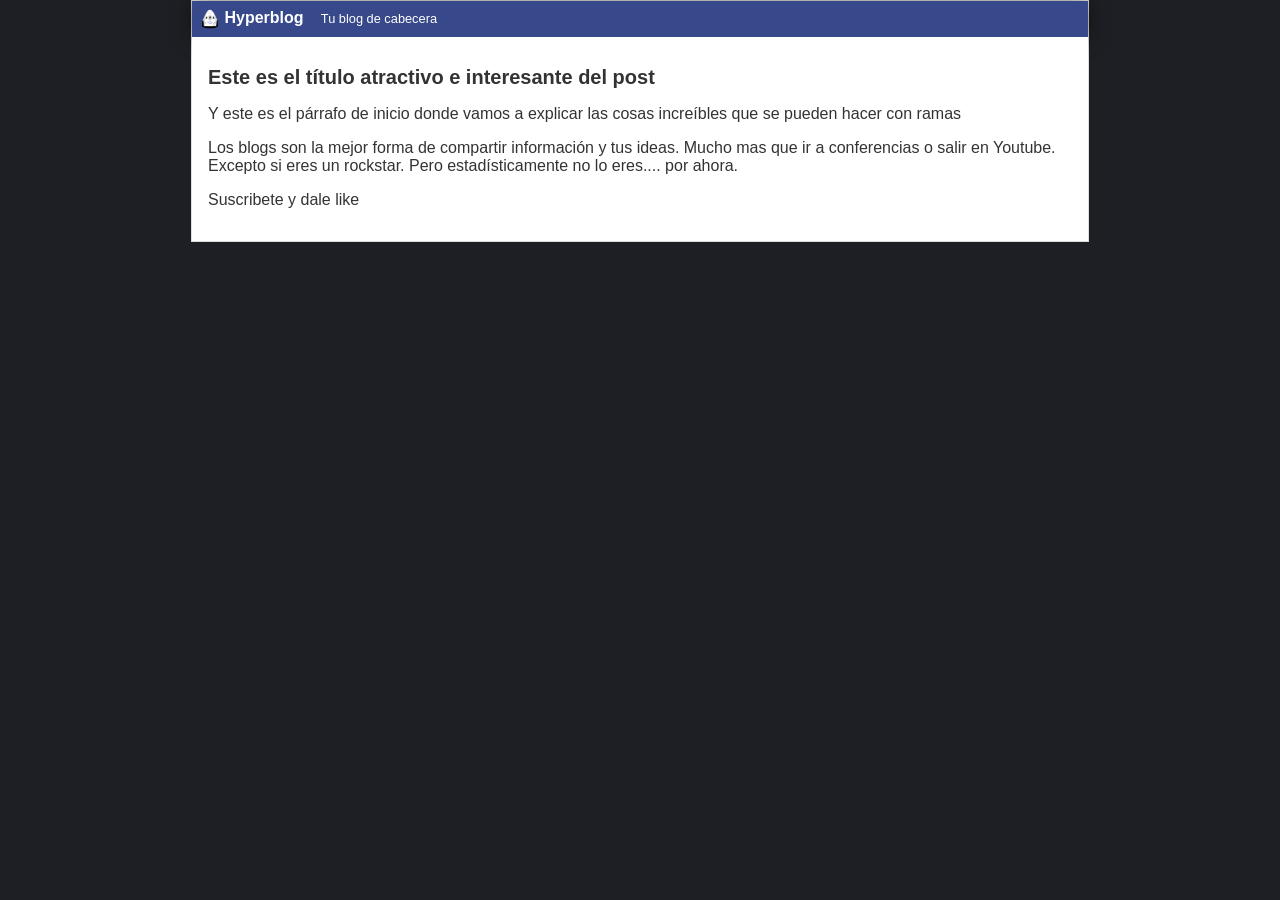
==== blogpost.html @ 6a49b344 "Tildes y typos arreglados en el post" ====
<html>
    <head>
        <title>Bienvenido a Hyperblog 2.0</title>
        <link rel="stylesheet" href="css/estilos.css" />
    </head>
    <body>
        <div id="container">
            <div id="cabecera">
                <img id="logo" src="imagenes/dragon.png" />
                Hyperblog
                <span id="tagline">Tu blog de cabecera</span>
            </div>
            <div id="post">
                <h1>Este es el título atractivo e interesante del post</h1>
                <p>Y este es el párrafo de inicio donde vamos a explicar las cosas increíbles que se pueden hacer con ramas</p>
                <p>Los blogs son la mejor forma de compartir información y tus ideas. Mucho mas que ir a conferencias o salir en Youtube. Excepto si eres un rockstar. Pero estadísticamente no lo eres.... por ahora.</p>
                <p>Suscribete y dale like</p>
            </div>
        </div>
    </body>
</html>
---- css/estilos.css ----
body
{
    background: #1e1f24;
    color: #333;
    text-align: center;
    font-family: Arial;
    font-size: 16px;
    margin: 0;
    padding: 0;
}

#cabecera
{
    background: #37488b;
    box-shadow: 0px 2px 20px 0px rgba(0,0,0,0.5);
    color: white;
    font-weight: bold;
    margin: 0;
    padding: 0.5em;
}

#cabecera #logo
{
    width: 20px;
    vertical-align: middle;
}

#cabecera #tagline
{
    padding: 0 0 0 1em;
    font-weight: normal;
    font-size: 0.8em;
}

#container
{
    width: 70%;
    padding: 0;
    text-align: left;
    border: 1px solid #DDD;
    margin: 0 auto;
}

#container h1
{
    font-size: 20px;
}
#post
{
    background: white;
    padding: 1em;
}
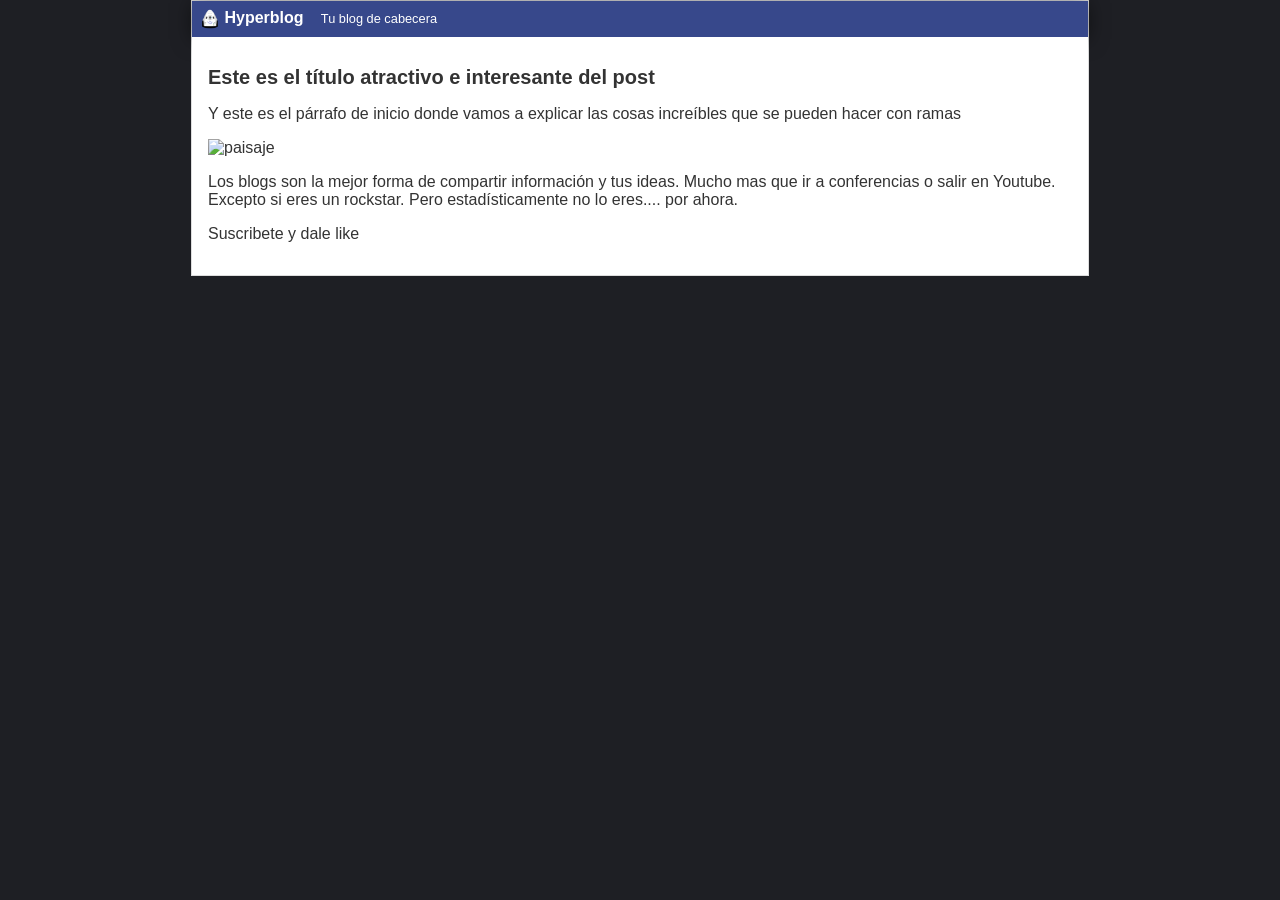
==== commit 15d735d5: "add img to post" ====
--- a/blogpost.html
+++ b/blogpost.html
@@ -13,6 +13,7 @@
             <div id="post">
                 <h1>Este es el título atractivo e interesante del post</h1>
                 <p>Y este es el párrafo de inicio donde vamos a explicar las cosas increíbles que se pueden hacer con ramas</p>
+                <img src="/imagenes/paisaje.jpeg" alt="paisaje">
                 <p>Los blogs son la mejor forma de compartir información y tus ideas. Mucho mas que ir a conferencias o salir en Youtube. Excepto si eres un rockstar. Pero estadísticamente no lo eres.... por ahora.</p>
                 <p>Suscribete y dale like</p>
             </div>
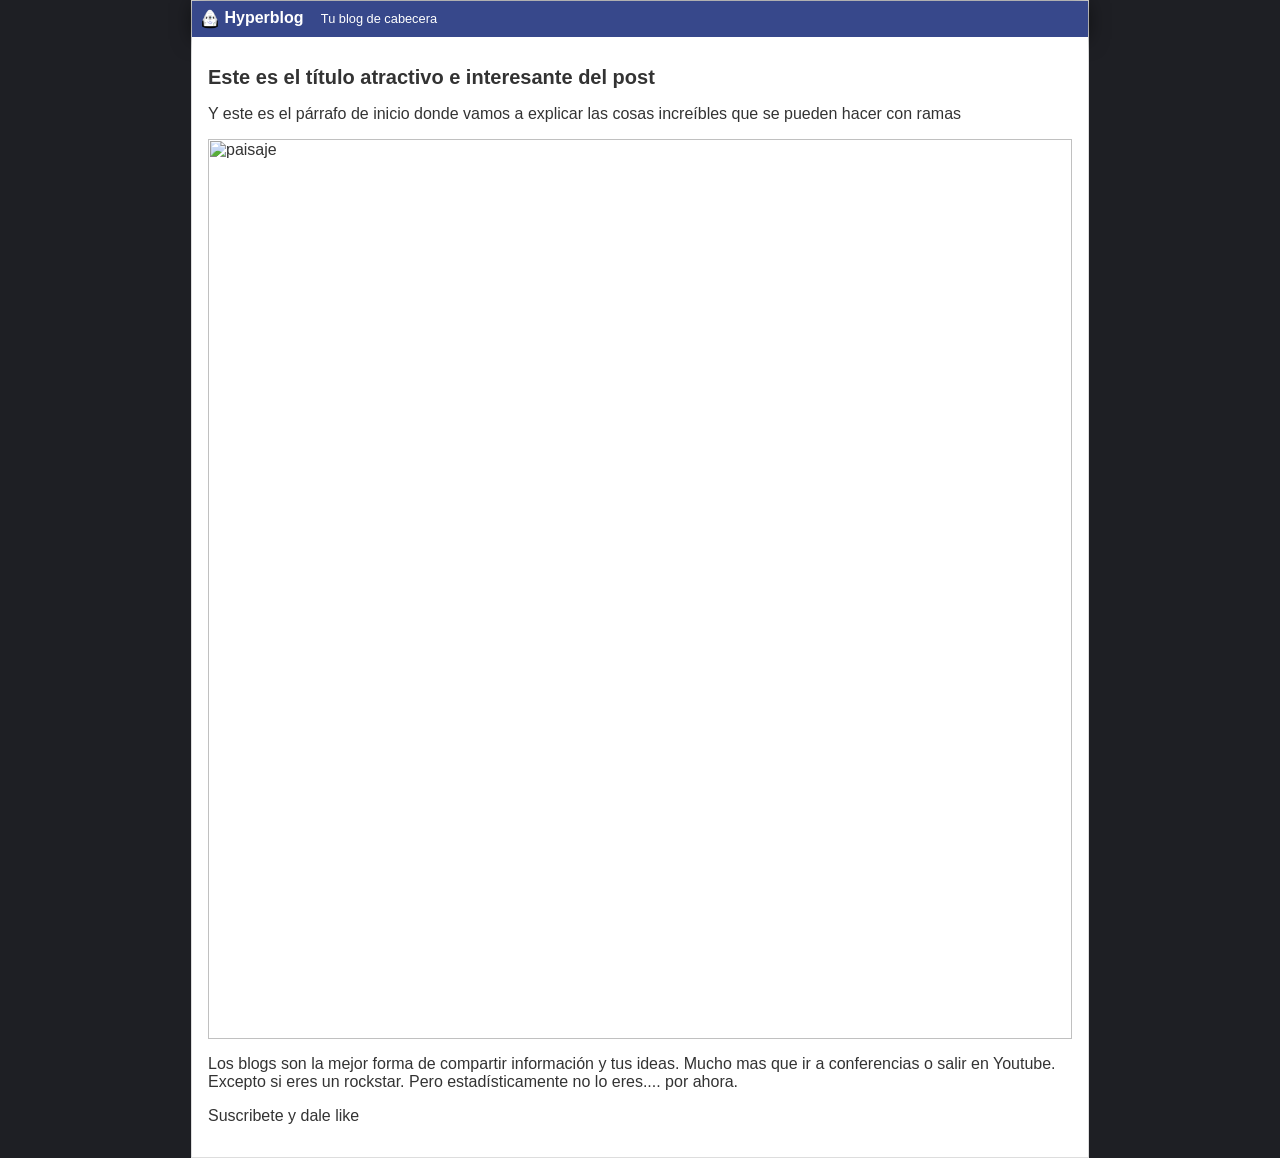
==== commit 38a28953: "fix img size" ====
--- a/blogpost.html
+++ b/blogpost.html
@@ -13,7 +13,7 @@
             <div id="post">
                 <h1>Este es el título atractivo e interesante del post</h1>
                 <p>Y este es el párrafo de inicio donde vamos a explicar las cosas increíbles que se pueden hacer con ramas</p>
-                <img src="/imagenes/paisaje.jpeg" alt="paisaje">
+                <img src="/imagenes/paisaje.jpeg" alt="paisaje" width="100%">
                 <p>Los blogs son la mejor forma de compartir información y tus ideas. Mucho mas que ir a conferencias o salir en Youtube. Excepto si eres un rockstar. Pero estadísticamente no lo eres.... por ahora.</p>
                 <p>Suscribete y dale like</p>
             </div>
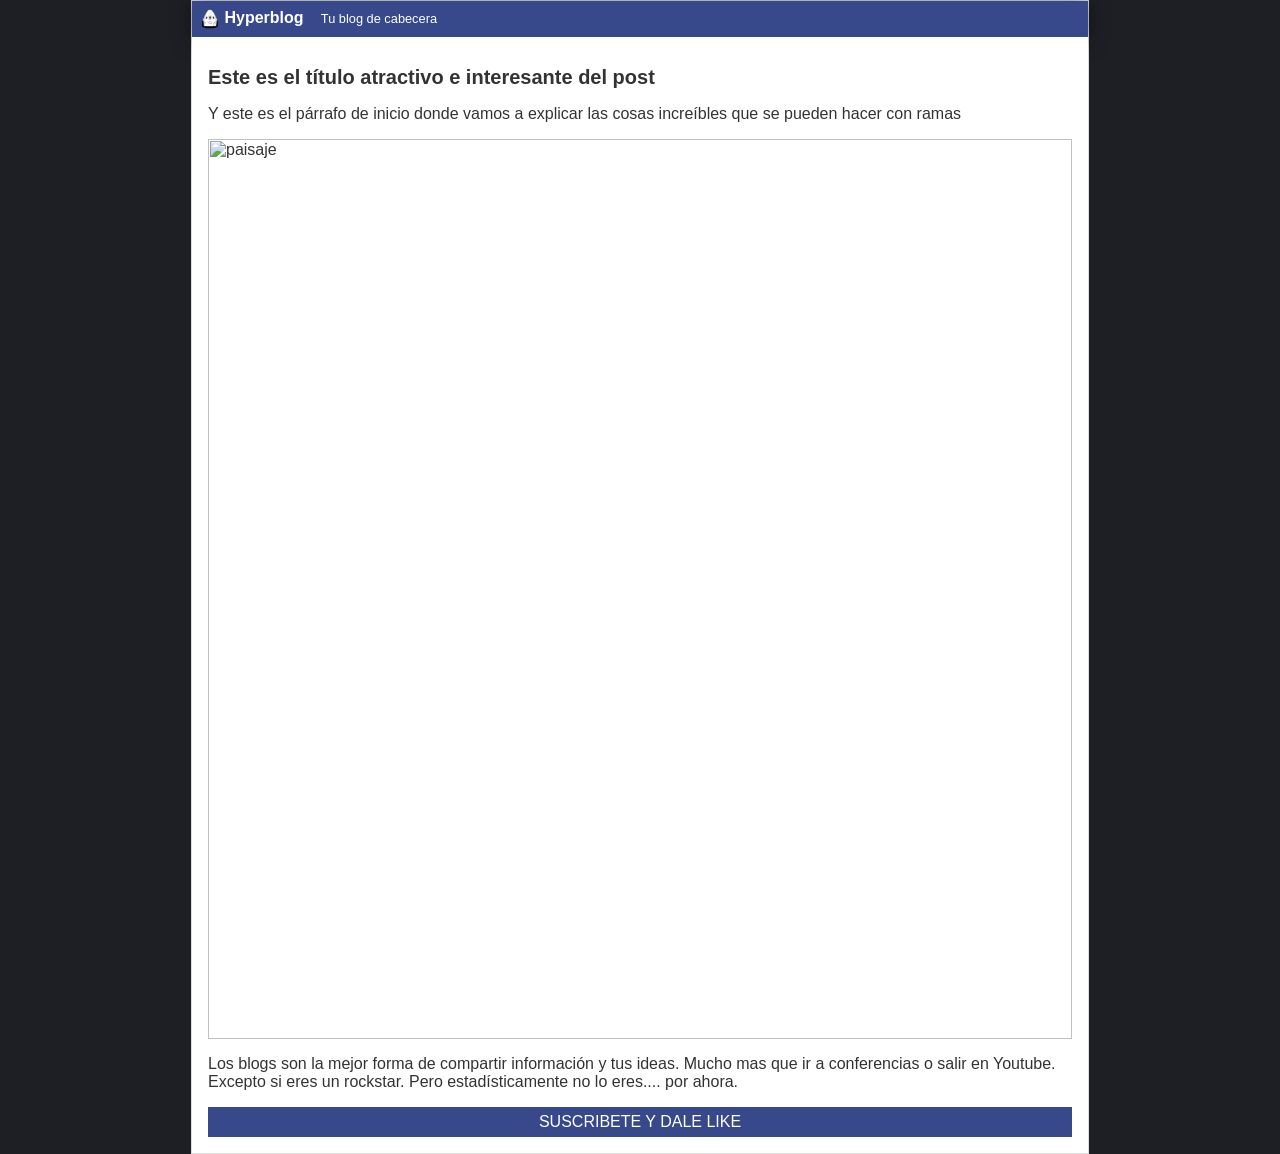
==== commit 68af9d7f: "Modificado estructura parrafo y estilos css a footer" ====
--- a/blogpost.html
+++ b/blogpost.html
@@ -1,22 +1,29 @@
 <html>
-    <head>
-        <title>Bienvenido a Hyperblog 2.0</title>
-        <link rel="stylesheet" href="css/estilos.css" />
-    </head>
-    <body>
-        <div id="container">
-            <div id="cabecera">
-                <img id="logo" src="imagenes/dragon.png" />
-                Hyperblog
-                <span id="tagline">Tu blog de cabecera</span>
-            </div>
-            <div id="post">
-                <h1>Este es el título atractivo e interesante del post</h1>
-                <p>Y este es el párrafo de inicio donde vamos a explicar las cosas increíbles que se pueden hacer con ramas</p>
-                <img src="/imagenes/paisaje.jpeg" alt="paisaje" width="100%">
-                <p>Los blogs son la mejor forma de compartir información y tus ideas. Mucho mas que ir a conferencias o salir en Youtube. Excepto si eres un rockstar. Pero estadísticamente no lo eres.... por ahora.</p>
-                <p>Suscribete y dale like</p>
-            </div>
-        </div>
-    </body>
+  <head>
+    <title>Bienvenido a Hyperblog 2.0</title>
+    <link rel="stylesheet" href="css/estilos.css" />
+  </head>
+  <body>
+    <div id="container">
+      <div id="cabecera">
+        <img id="logo" src="imagenes/dragon.png" />
+        Hyperblog
+        <span id="tagline">Tu blog de cabecera</span>
+      </div>
+      <div id="post">
+        <h1>Este es el título atractivo e interesante del post</h1>
+        <p>
+          Y este es el párrafo de inicio donde vamos a explicar las cosas
+          increíbles que se pueden hacer con ramas
+        </p>
+        <img src="/imagenes/paisaje.jpeg" alt="paisaje" width="100%" />
+        <p>
+          Los blogs son la mejor forma de compartir información y tus ideas.
+          Mucho mas que ir a conferencias o salir en Youtube. Excepto si eres un
+          rockstar. Pero estadísticamente no lo eres.... por ahora.
+        </p>
+        <div class="footer">Suscribete y dale like</div>
+      </div>
+    </div>
+  </body>
 </html>
--- a/css/estilos.css
+++ b/css/estilos.css
@@ -1,52 +1,56 @@
-body
-{
-    background: #1e1f24;
-    color: #333;
-    text-align: center;
-    font-family: Arial;
-    font-size: 16px;
-    margin: 0;
-    padding: 0;
+body {
+  background: #1e1f24;
+  color: #333;
+  text-align: center;
+  font-family: Arial;
+  font-size: 16px;
+  margin: 0;
+  padding: 0;
 }
 
-#cabecera
-{
-    background: #37488b;
-    box-shadow: 0px 2px 20px 0px rgba(0,0,0,0.5);
-    color: white;
-    font-weight: bold;
-    margin: 0;
-    padding: 0.5em;
+#cabecera {
+  background: #37488b;
+  box-shadow: 0px 2px 20px 0px rgba(0, 0, 0, 0.5);
+  color: white;
+  font-weight: bold;
+  margin: 0;
+  padding: 0.5em;
 }
 
-#cabecera #logo
-{
-    width: 20px;
-    vertical-align: middle;
+#cabecera #logo {
+  width: 20px;
+  vertical-align: middle;
 }
 
-#cabecera #tagline
-{
-    padding: 0 0 0 1em;
-    font-weight: normal;
-    font-size: 0.8em;
+#cabecera #tagline {
+  padding: 0 0 0 1em;
+  font-weight: normal;
+  font-size: 0.8em;
 }
 
-#container
-{
-    width: 70%;
-    padding: 0;
-    text-align: left;
-    border: 1px solid #DDD;
-    margin: 0 auto;
+#container {
+  width: 70%;
+  padding: 0;
+  text-align: left;
+  border: 1px solid #ddd;
+  margin: 0 auto;
 }
 
-#container h1
-{
-    font-size: 20px;
+#container h1 {
+  font-size: 20px;
 }
-#post
-{
-    background: white;
-    padding: 1em;
-}+#post {
+  background: white;
+  padding: 1em;
+}
+
+.footer {
+  width: 100%;
+  height: 30px;
+  background: #37488b;
+  display: flex;
+  justify-content: center;
+  align-items: center;
+  color: white;
+  text-transform: uppercase;
+}
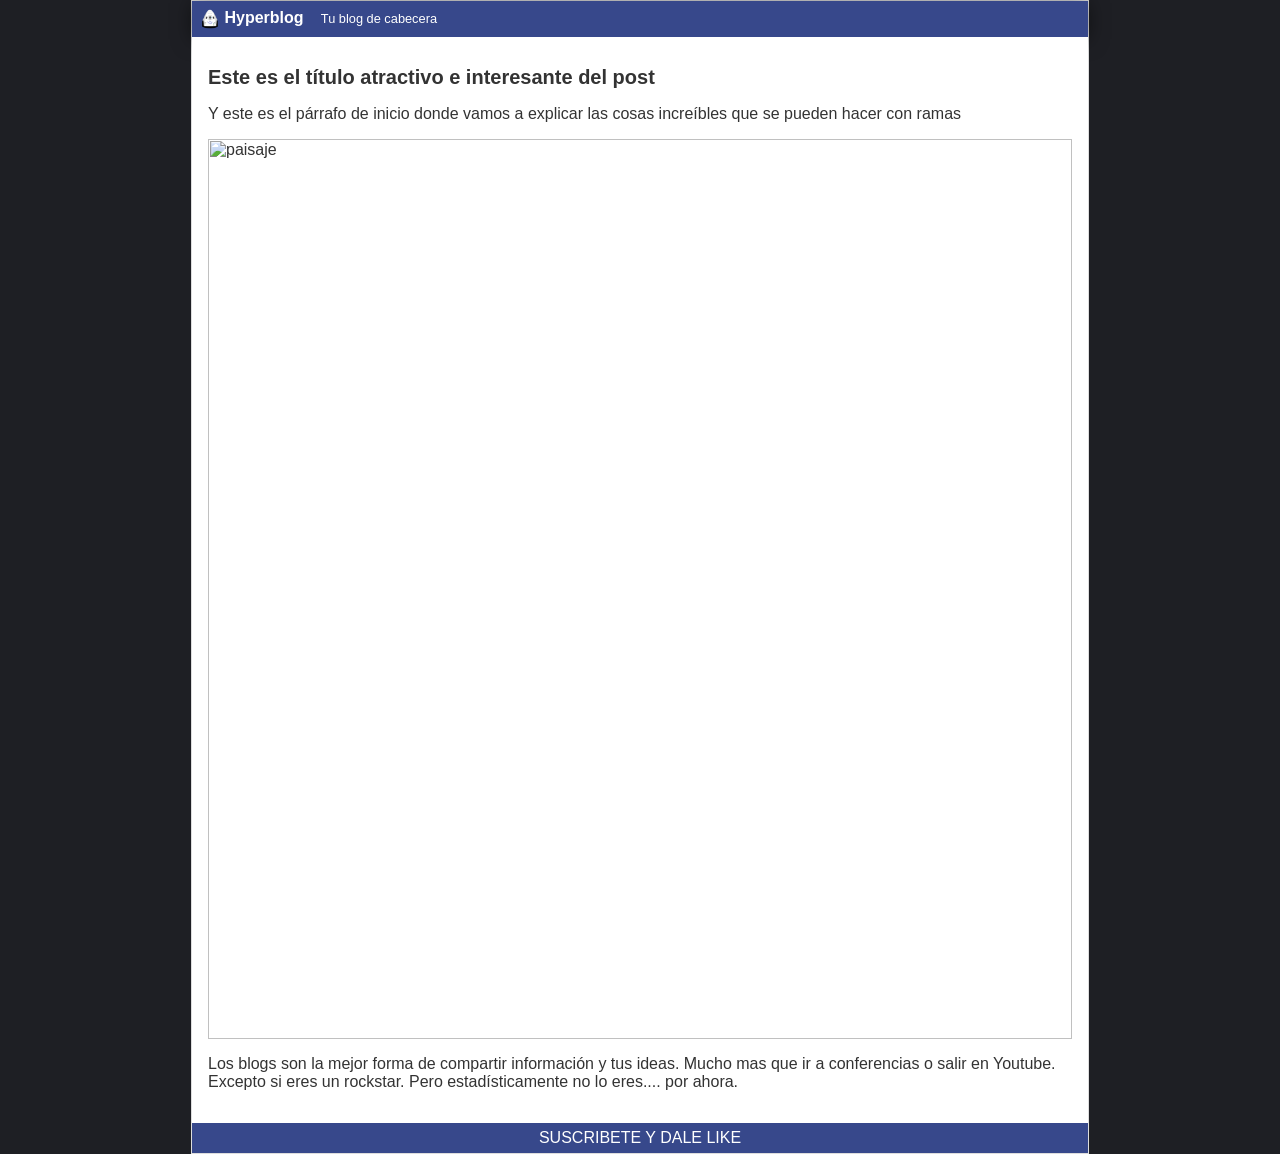
==== commit 0cd0ab66: "Movido footer dentro de contenedor, fuera de post" ====
--- a/blogpost.html
+++ b/blogpost.html
@@ -22,8 +22,8 @@
           Mucho mas que ir a conferencias o salir en Youtube. Excepto si eres un
           rockstar. Pero estadísticamente no lo eres.... por ahora.
         </p>
-        <div class="footer">Suscribete y dale like</div>
       </div>
+      <div class="footer">Suscribete y dale like</div>
     </div>
   </body>
 </html>
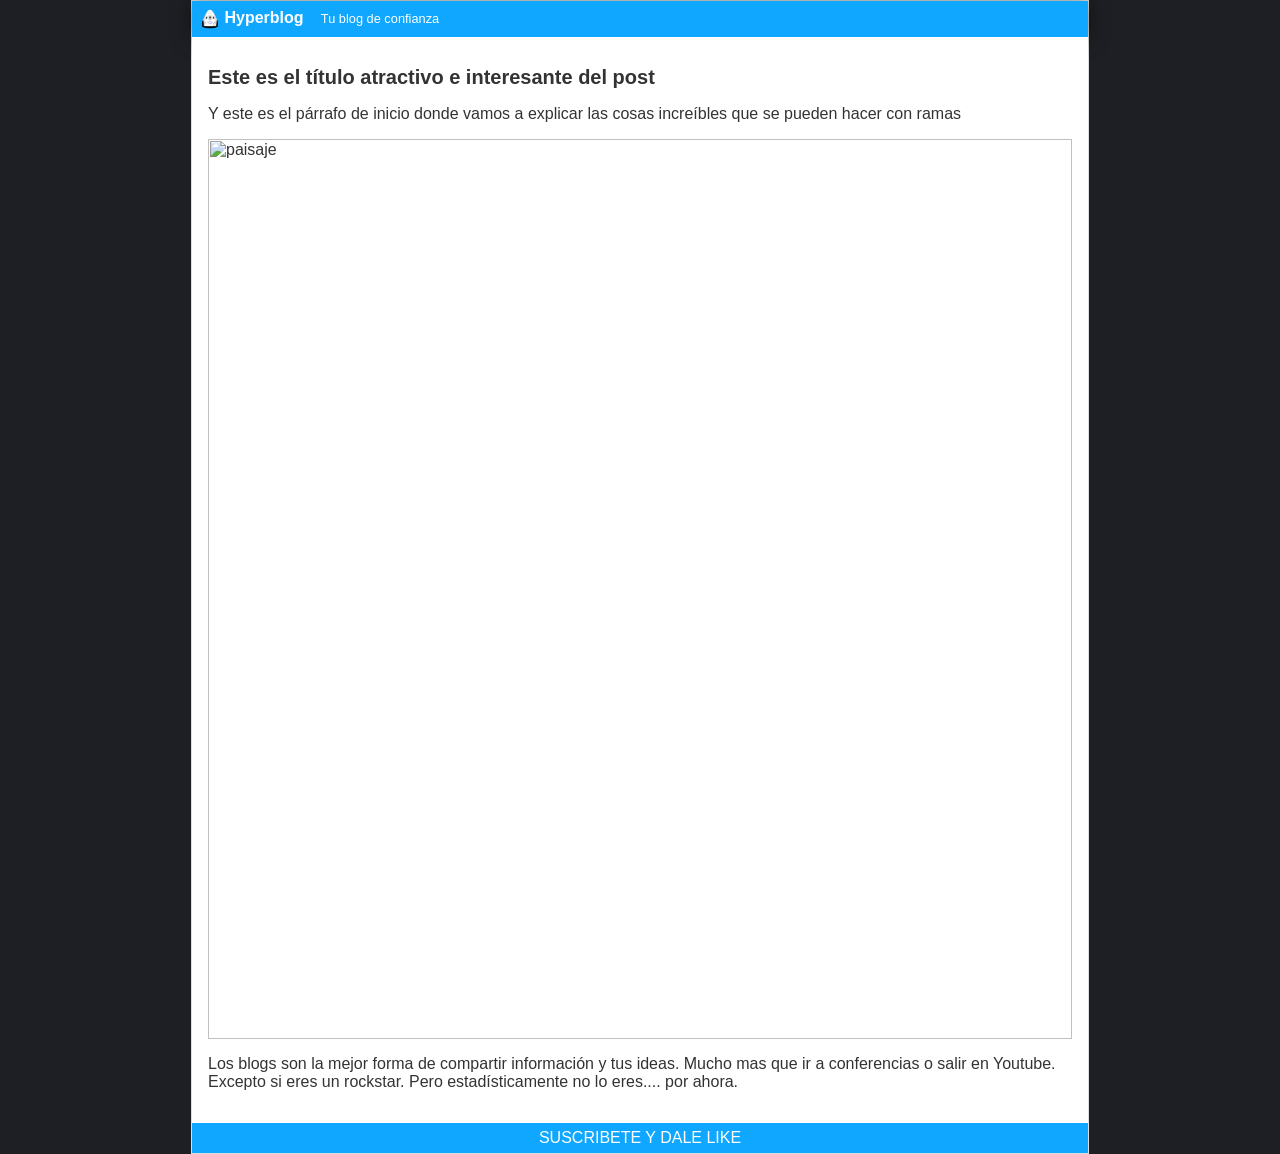
==== commit 8469186c: "cambio tagline tu blog de confianza y bg de header y footer :)" ====
--- a/blogpost.html
+++ b/blogpost.html
@@ -8,7 +8,7 @@
       <div id="cabecera">
         <img id="logo" src="imagenes/dragon.png" />
         Hyperblog
-        <span id="tagline">Tu blog de cabecera</span>
+        <span id="tagline">Tu blog de confianza</span>
       </div>
       <div id="post">
         <h1>Este es el título atractivo e interesante del post</h1>
@@ -16,7 +16,7 @@
           Y este es el párrafo de inicio donde vamos a explicar las cosas
           increíbles que se pueden hacer con ramas
         </p>
-        <img src="/imagenes/paisaje.jpeg" alt="paisaje" width="100%" />
+        <img src="/imagenes/paisaje.jpg" alt="paisaje" width="100%" />
         <p>
           Los blogs son la mejor forma de compartir información y tus ideas.
           Mucho mas que ir a conferencias o salir en Youtube. Excepto si eres un
--- a/css/estilos.css
+++ b/css/estilos.css
@@ -9,7 +9,7 @@
 }
 
 #cabecera {
-  background: #37488b;
+  background: #0fa7ff;
   box-shadow: 0px 2px 20px 0px rgba(0, 0, 0, 0.5);
   color: white;
   font-weight: bold;
@@ -47,7 +47,7 @@
 .footer {
   width: 100%;
   height: 30px;
-  background: #37488b;
+  background: #0fa7ff;
   display: flex;
   justify-content: center;
   align-items: center;
